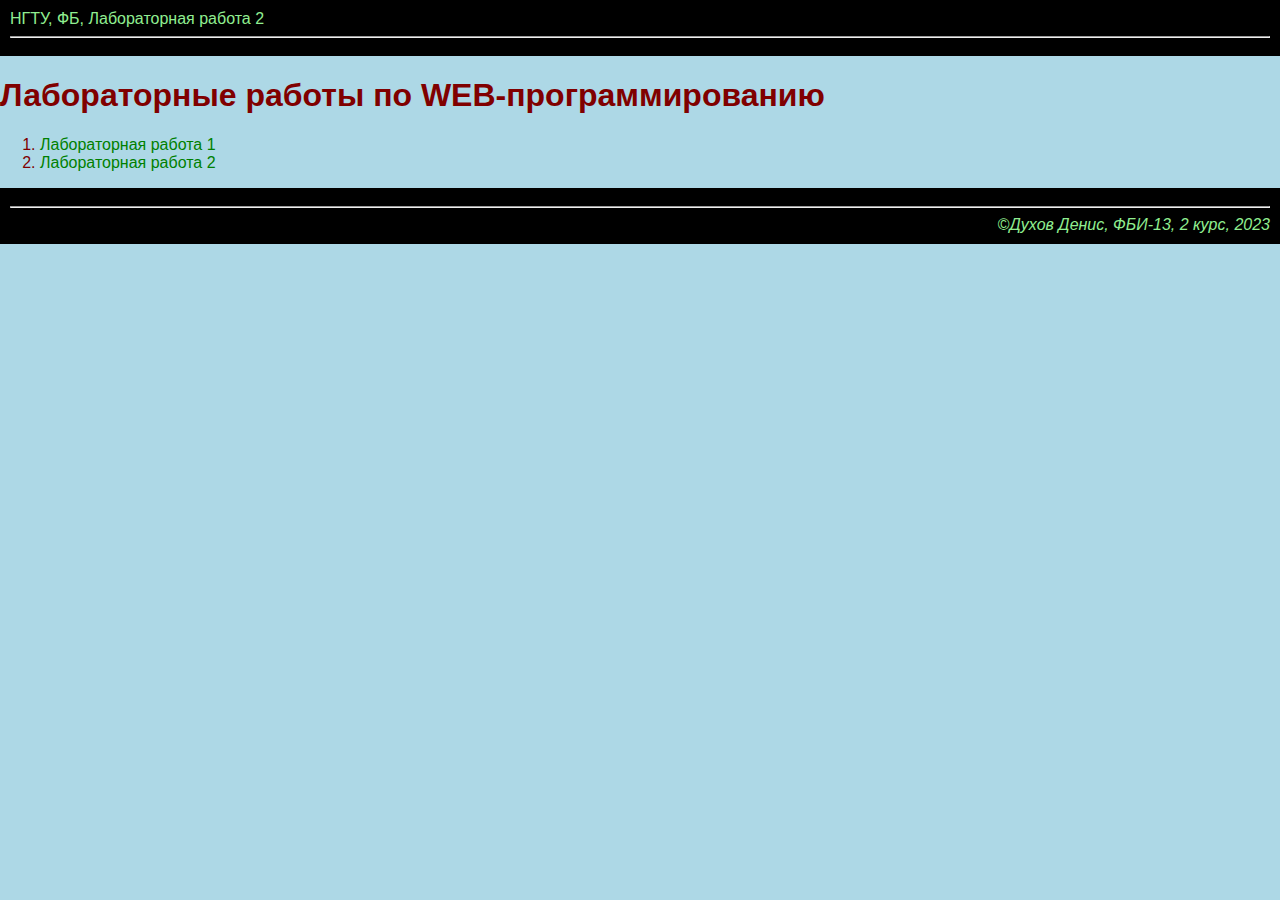
==== index.html @ 16039764 "Меню" ====
<!DOCTYPE html>
<html lang="ru">
<head>
    <meta charset="UTF-8">
    <meta http-equiv="X-UA-Compatible" content="IE=edge">
    <meta name="viewport" content="width=device-width, initial-scale=1.0">
    <title>Духов Денис Юрьевич. Лабораторные работы по
        WEB-программированию</title>
</head>
<body style="background-color: LightBlue; color: maroon; font-family: Arial; margin: 0px;">
    <header style="background-color: black; color: lightgreen; padding: 10px; font-size: 16px;">
        НГТУ, ФБ, Лабораторная работа 2
        <hr>
    </header>
    <main>
        <h1>Лабораторные работы по WEB-программированию</h1>
        <ol>
            <li>
                <a href="lab1.html" target="_blank" style="color: green; text-decoration: none;">Лабораторная работа 1</a>
            </li>
            <li>
                <a href="lab2.html" target="_blank" style="color: green; text-decoration: none;">Лабораторная работа 2</a>
            </li>
        </ol>
    </main>
    <footer style="background-color: black; color: lightgreen; padding: 10px; font-size: 16px; font-style: italic; text-align: right">
        <hr>
        &copy;Духов Денис, ФБИ-13, 2 курс, 2023
    </footer>
</body>
</html>
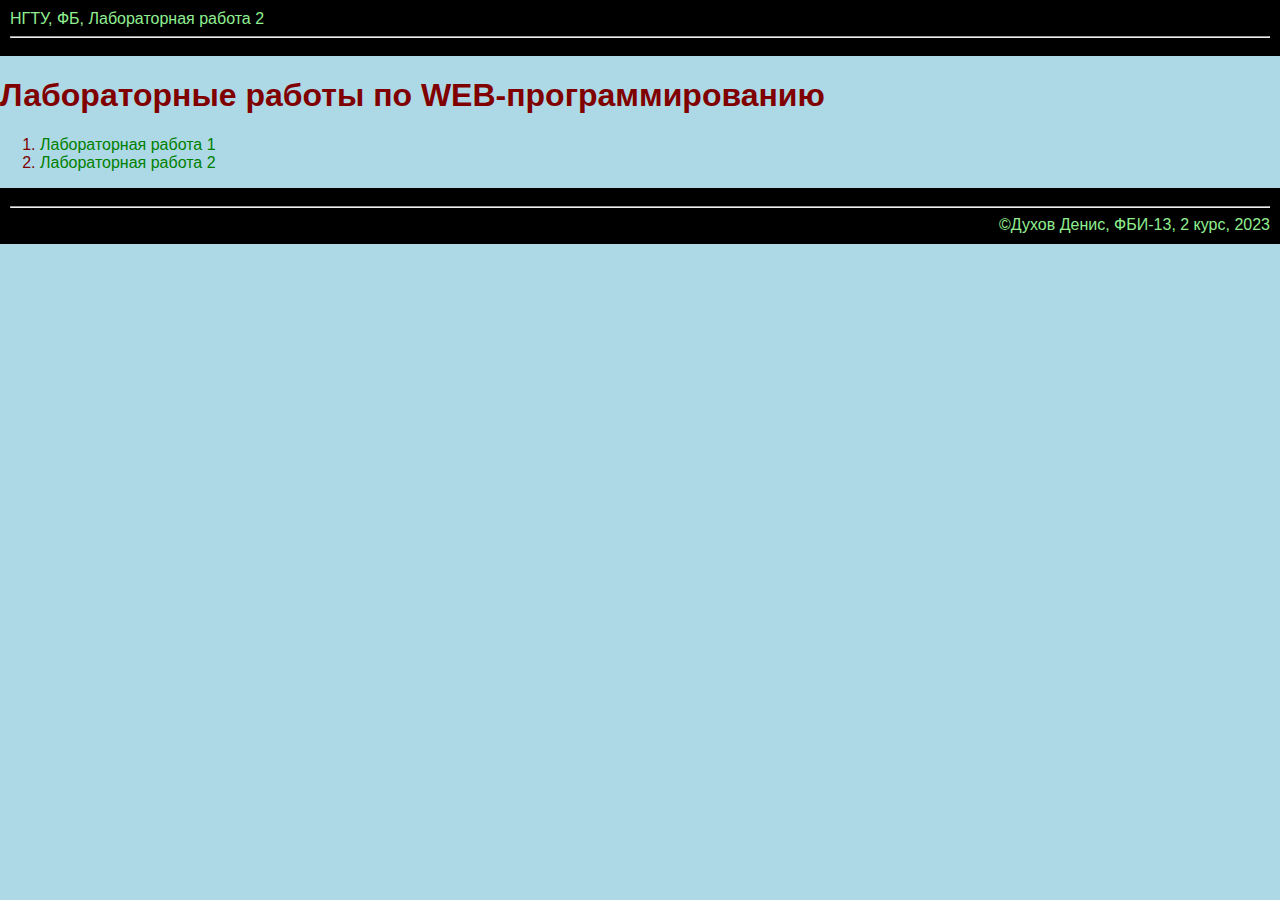
==== commit 77a54ae8: "Стили меню" ====
--- a/index.html
+++ b/index.html
@@ -6,9 +6,10 @@
     <meta name="viewport" content="width=device-width, initial-scale=1.0">
     <title>Духов Денис Юрьевич. Лабораторные работы по
         WEB-программированию</title>
+    <link rel="stylesheet" href="main.css">
 </head>
-<body style="background-color: LightBlue; color: maroon; font-family: Arial; margin: 0px;">
-    <header style="background-color: black; color: lightgreen; padding: 10px; font-size: 16px;">
+<body>
+    <header>
         НГТУ, ФБ, Лабораторная работа 2
         <hr>
     </header>
@@ -16,14 +17,14 @@
         <h1>Лабораторные работы по WEB-программированию</h1>
         <ol>
             <li>
-                <a href="lab1.html" target="_blank" style="color: green; text-decoration: none;">Лабораторная работа 1</a>
+                <a href="lab1.html" target="_blank">Лабораторная работа 1</a>
             </li>
             <li>
-                <a href="lab2.html" target="_blank" style="color: green; text-decoration: none;">Лабораторная работа 2</a>
+                <a href="lab2.html" target="_blank">Лабораторная работа 2</a>
             </li>
         </ol>
     </main>
-    <footer style="background-color: black; color: lightgreen; padding: 10px; font-size: 16px; font-style: italic; text-align: right">
+    <footer>
         <hr>
         &copy;Духов Денис, ФБИ-13, 2 курс, 2023
     </footer>
--- a/main.css
+++ b/main.css
@@ -0,0 +1,26 @@
+body {
+    background-color: lightblue;
+    color: maroon;
+    font-family: Arial, Helvetica, sans-serif;
+    margin: 0px;
+}
+
+header {
+    background-color: black;
+    color: lightgreen;
+    padding: 10px;
+    font-size: 16px;
+}
+
+footer {
+    background-color: black;
+    color: lightgreen;
+    padding: 10px;
+    font-size: 16px;
+    text-align: right;
+}
+
+a {
+    color: green;
+    text-decoration: none;
+}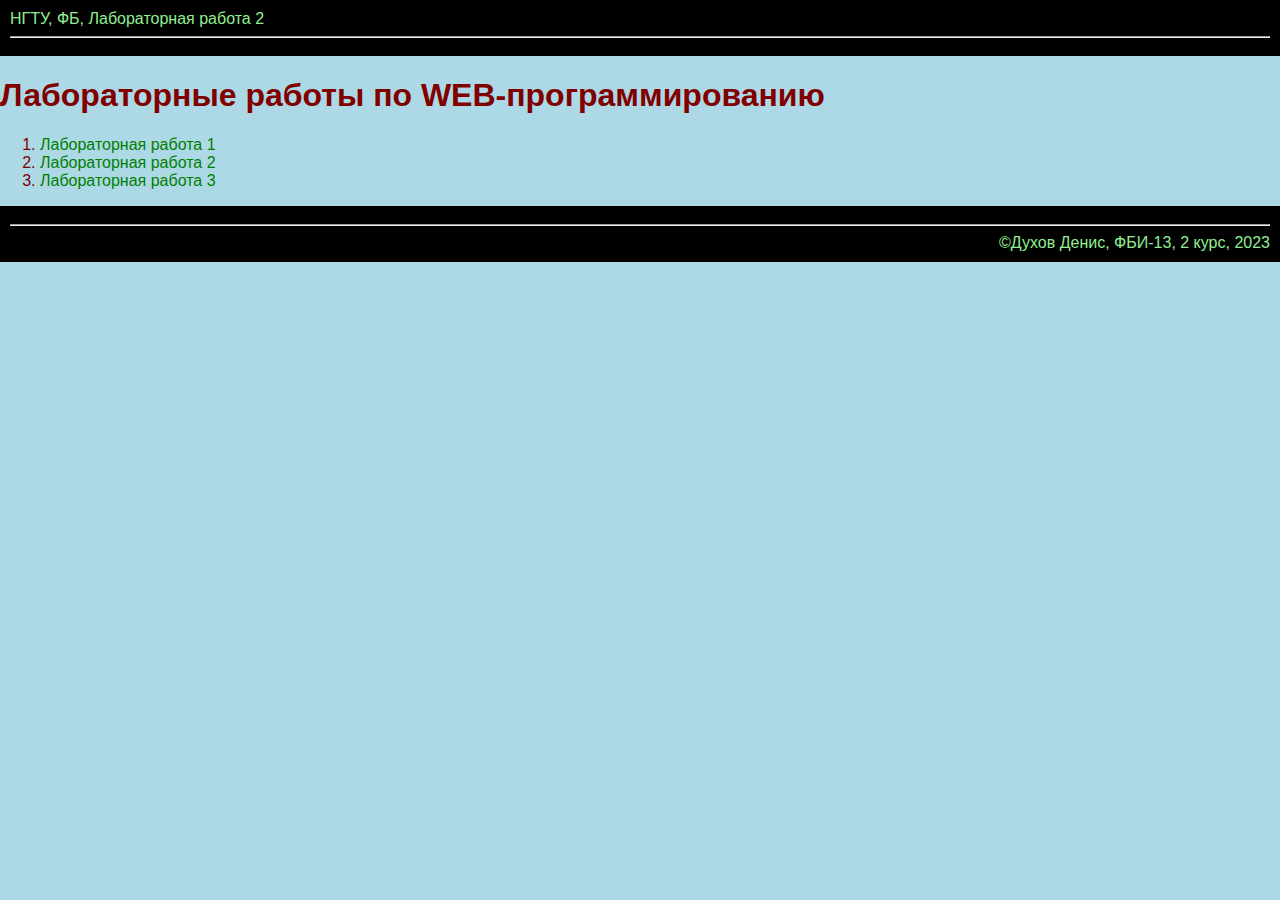
==== commit 569cb96b: "Заготовка к третьей лабораторной" ====
--- a/index.html
+++ b/index.html
@@ -22,6 +22,9 @@
             <li>
                 <a href="lab2.html" target="_blank">Лабораторная работа 2</a>
             </li>
+            <li>
+                <a href="lab3.html" target="_blank">Лабораторная работа 3</a>
+            </li>
         </ol>
     </main>
     <footer>
--- a/main.css
+++ b/main.css
@@ -23,4 +23,21 @@
 a {
     color: green;
     text-decoration: none;
+}
+
+a:visited {
+    color: black;
+    background-color: peru;
+}
+
+a:hover {
+    color: red;
+    text-decoration: underline;
+    background-color: white;
+    font-weight: bold;
+}
+
+a:active {
+    color: pink;
+    background-color: green;
 }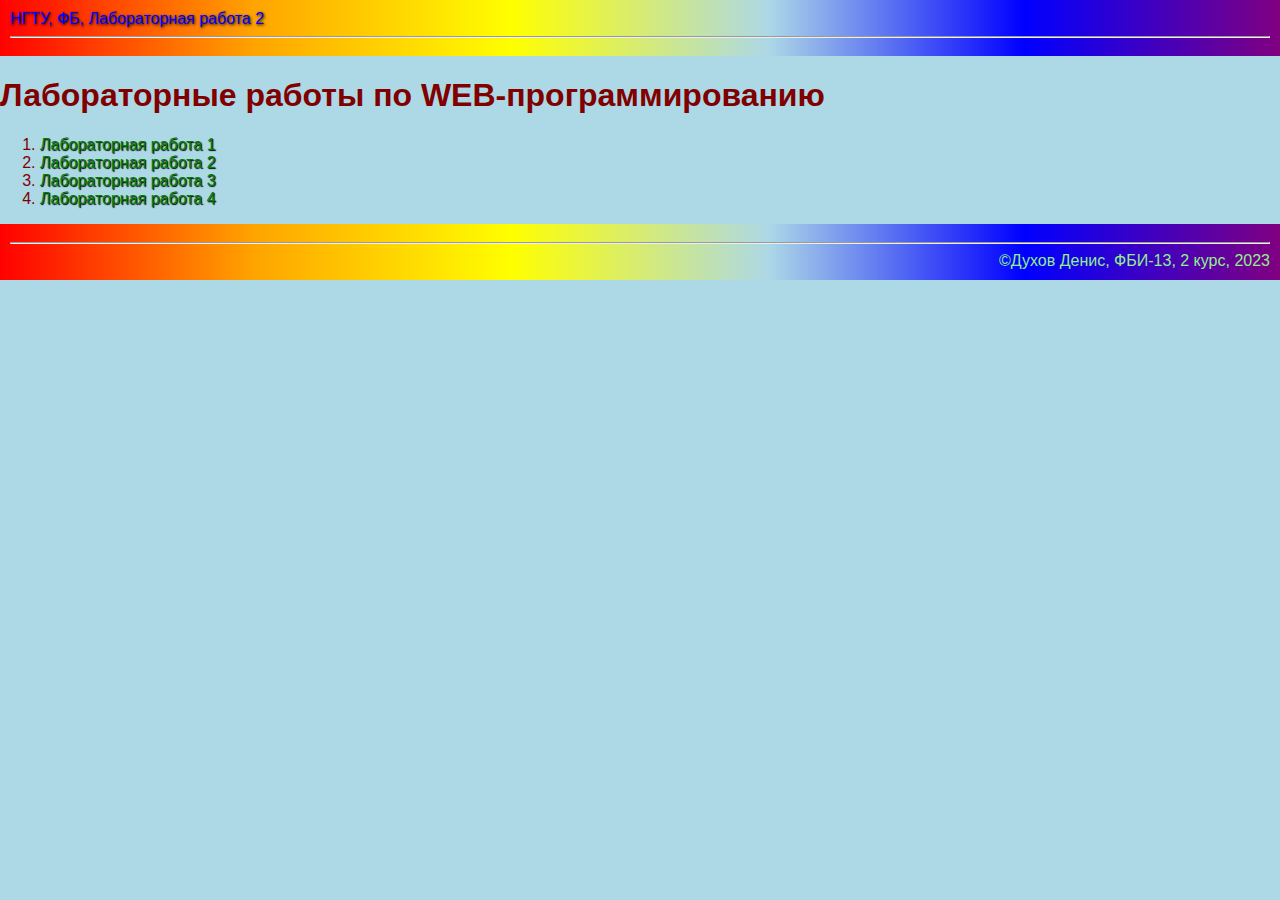
==== commit ef6f54f1: "Заготовка" ====
--- a/index.html
+++ b/index.html
@@ -25,6 +25,9 @@
             <li>
                 <a href="lab3.html" target="_blank">Лабораторная работа 3</a>
             </li>
+            <li>
+                <a href="lab4.html" target="_blank">Лабораторная работа 4</a>
+            </li>
         </ol>
     </main>
     <footer>
--- a/main.css
+++ b/main.css
@@ -6,28 +6,50 @@
 }
 
 header {
-    background-color: black;
+    background: linear-gradient(to right, red, orange, yellow, lightblue, blue, purple);
     color: lightgreen;
     padding: 10px;
     font-size: 16px;
+    transition: 1s;
+}
+
+header:hover {
+    color: blue;
+    text-shadow: 1px 1px 3px black;
+}
+
+header:active {
+    font-size: 20px;
+}
+
+footer:hover {
+    color: red;
+    text-shadow: 1px 1px 3px black;
+}
+
+footer:active {
+    font-size: 20px;
 }
 
 footer {
-    background-color: black;
+    background: linear-gradient(to right, red, orange, yellow, lightblue, blue, purple);
     color: lightgreen;
     padding: 10px;
     font-size: 16px;
     text-align: right;
+    transition: 1s;
 }
 
 a {
     color: green;
     text-decoration: none;
+    transition: 0.3s;
+    text-shadow: 1px 1px 1px black;
 }
 
 a:visited {
     color: black;
-    background-color: peru;
+    text-decoration: line-through;
 }
 
 a:hover {
@@ -36,8 +58,11 @@
     background-color: white;
     font-weight: bold;
 }
+a:not(:hover) {
+    transition: 1.5s;
+}
 
 a:active {
     color: pink;
     background-color: green;
-}+}
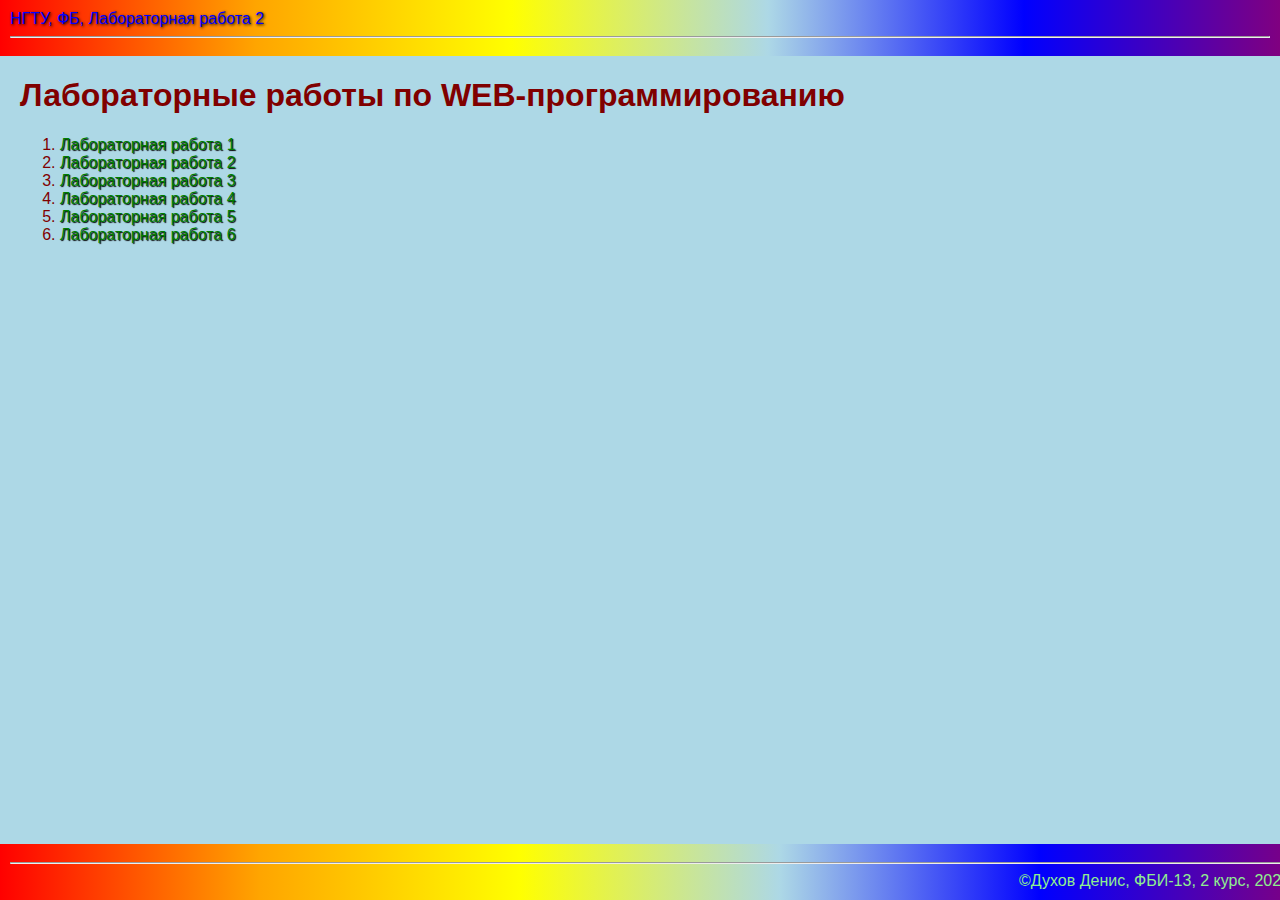
==== commit b7c0c6f5: "лабораторная работа 6" ====
--- a/index.html
+++ b/index.html
@@ -28,6 +28,12 @@
             <li>
                 <a href="lab4.html" target="_blank">Лабораторная работа 4</a>
             </li>
+            <li>
+                <a href="lab5.html" target="_blank">Лабораторная работа 5</a>
+            </li>
+            <li>
+                <a href="lab6.html" target="_blank">Лабораторная работа 6</a>
+            </li>
         </ol>
     </main>
     <footer>
--- a/main.css
+++ b/main.css
@@ -22,6 +22,10 @@
     font-size: 20px;
 }
 
+main {
+    margin: 10px 20px;
+}
+
 footer:hover {
     color: red;
     text-shadow: 1px 1px 3px black;
@@ -38,6 +42,10 @@
     font-size: 16px;
     text-align: right;
     transition: 1s;
+    position: fixed;
+    bottom: 0;
+    width: 100%;
+
 }
 
 a {
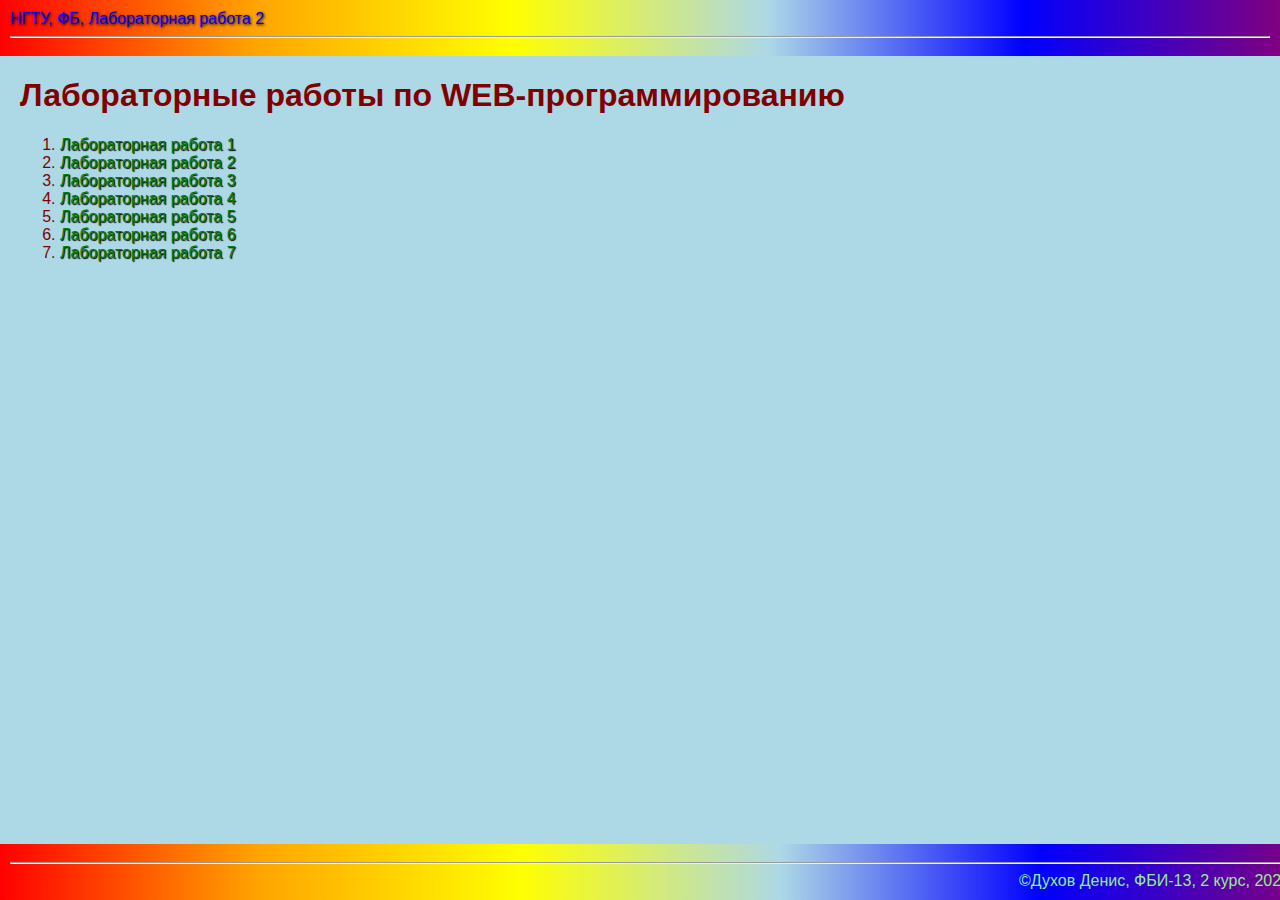
==== commit cda314fd: "Заготовка к 7-ой лабораторной" ====
--- a/index.html
+++ b/index.html
@@ -34,6 +34,9 @@
             <li>
                 <a href="lab6.html" target="_blank">Лабораторная работа 6</a>
             </li>
+            <li>
+                <a href="lab7.html" target="_blank">Лабораторная работа 7</a>
+            </li>
         </ol>
     </main>
     <footer>
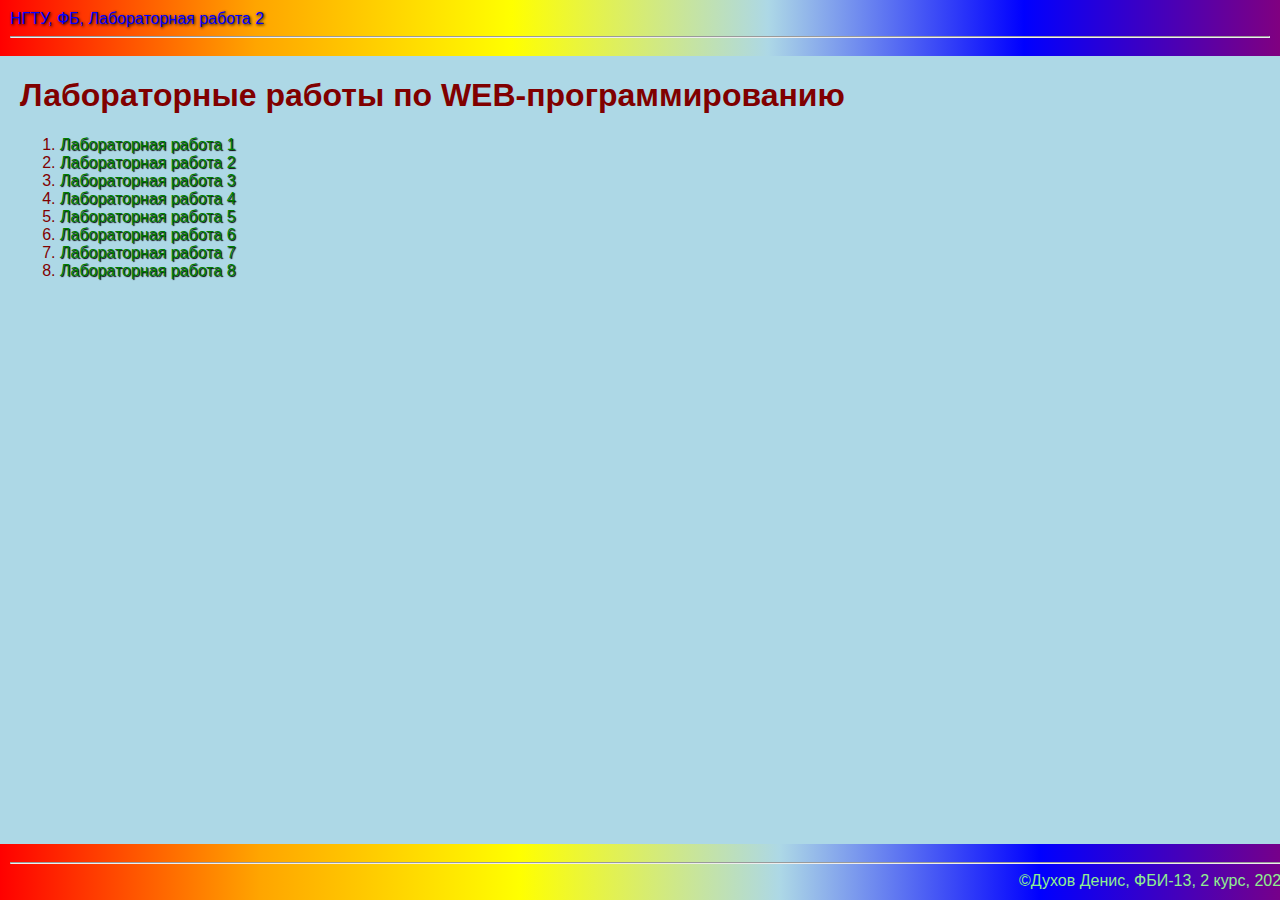
==== commit 9a9d8103: "Заготовка к 8-ой лабораторной" ====
--- a/index.html
+++ b/index.html
@@ -37,6 +37,9 @@
             <li>
                 <a href="lab7.html" target="_blank">Лабораторная работа 7</a>
             </li>
+            <li>
+                <a href="lab8.html" target="_blank">Лабораторная работа 8</a>
+            </li>
         </ol>
     </main>
     <footer>
